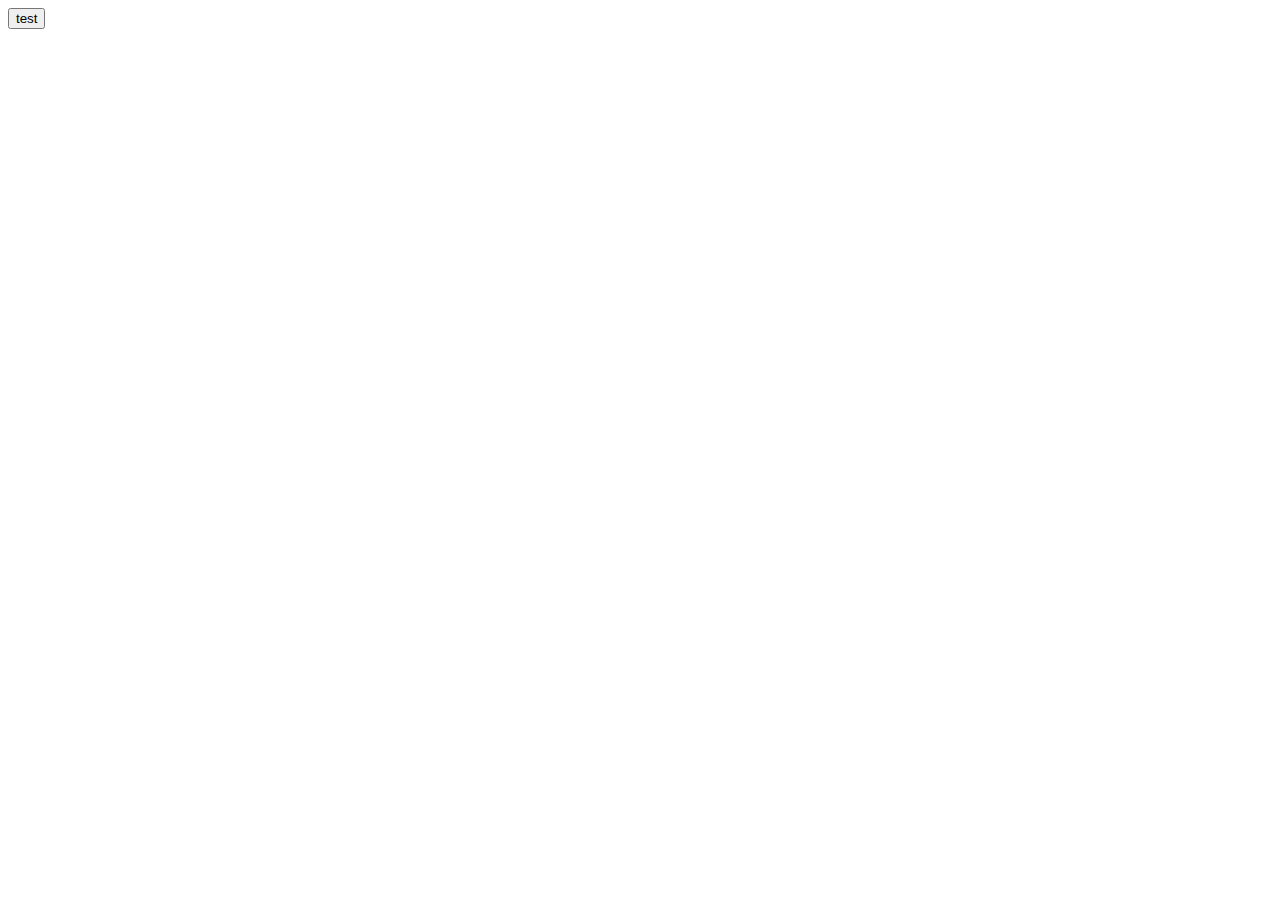
==== click.html @ b325e0ef "gd" ====
<!doctype html>
<html>
  <head>
    <title>Socket.IO chat</title>
  </head>
  <body>
    <button id="test">test</button>
	<div id="teub"></div>
	<script src="jquery.1.11.1.js"></script>
	<script src="socket.io.js"></script>
	<script>
		$(document).ready(function() {
			var clicko = 0;
			var socket = io('http://37.187.9.21:1337');
			$("#test").click(function() {
				clicko = parseInt(clicko) + 1;
				$("#teub").text('clicked ' + clicko + ' times');
				socket.emit('message', 'y');
			});
			socket.on('updc', function (data) {
				clicko = data;
				$("#teub").text('clicked ' + clicko + ' times');
			});
		});
	</script>
  </body>
</html>
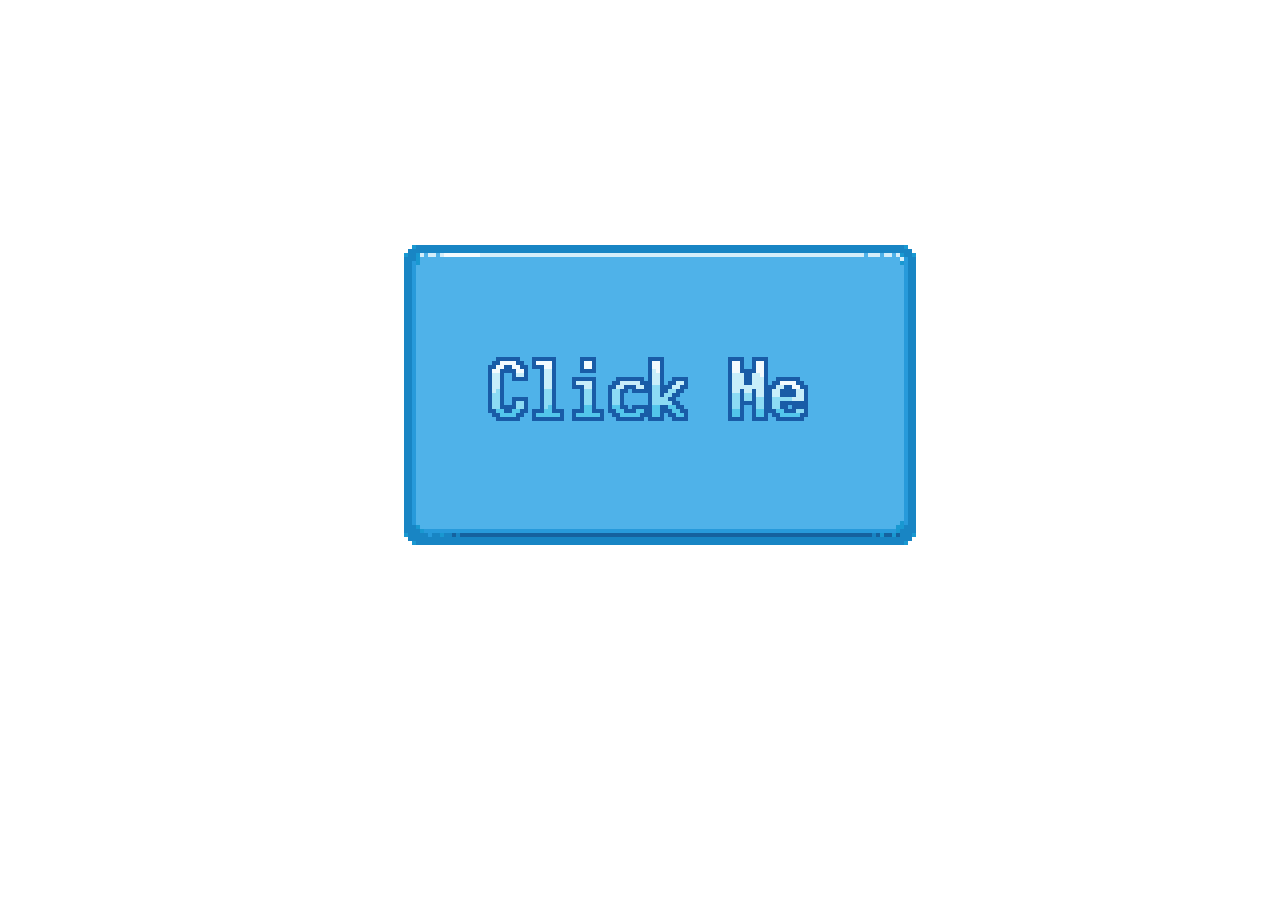
==== commit e2ca703f: "uber version" ====
--- a/click.html
+++ b/click.html
@@ -2,26 +2,40 @@
 <html>
   <head>
     <title>Socket.IO chat</title>
+	<link href="special.css" rel="stylesheet" type="text/css">
   </head>
   <body>
-    <button id="test">test</button>
-	<div id="teub"></div>
+	<div id="cont">
+		<div id="test"></div>
+		<div id="teub"></div>
+	</div>
 	<script src="jquery.1.11.1.js"></script>
 	<script src="socket.io.js"></script>
 	<script>
 		$(document).ready(function() {
 			var clicko = 0;
 			var socket = io('http://37.187.9.21:1337');
-			$("#test").click(function() {
+			$("#test").mousedown(function() {
+				$(this).css('background-position', 'bottom');
+				chgClr();
 				clicko = parseInt(clicko) + 1;
 				$("#teub").text('clicked ' + clicko + ' times');
 				socket.emit('message', 'y');
 			});
+			$("#test").mouseup(function() {
+				$(this).css('background-position', 'top');
+			});
 			socket.on('updc', function (data) {
 				clicko = data;
+				chgClr();
 				$("#teub").text('clicked ' + clicko + ' times');
 			});
 		});
+		
+		function chgClr()
+		{
+			;
+		}
 	</script>
   </body>
 </html>
--- a/special.css
+++ b/special.css
@@ -0,0 +1,26 @@
+#test {
+	background-image: url('papabtn.png');
+	width: 512px;
+	height: 300px;
+	border: none;
+	background-color: #fff;
+	background-position: top;
+	cursor: pointer;
+	margin: auto;
+}
+
+#teub {
+	margin-top: 30px;
+	color: #FFF;
+	text-align: center;
+	font-size: 32px;
+	font-weight: bold;
+	text-shadow: 0px 0px 4px #3E5D9E, 0px 0px 6px #37B6F1;
+	font-family: terminal, sans-serif;
+}
+
+#cont {
+width:100%;
+padding: 20px;
+margin-top: 25vh;
+}